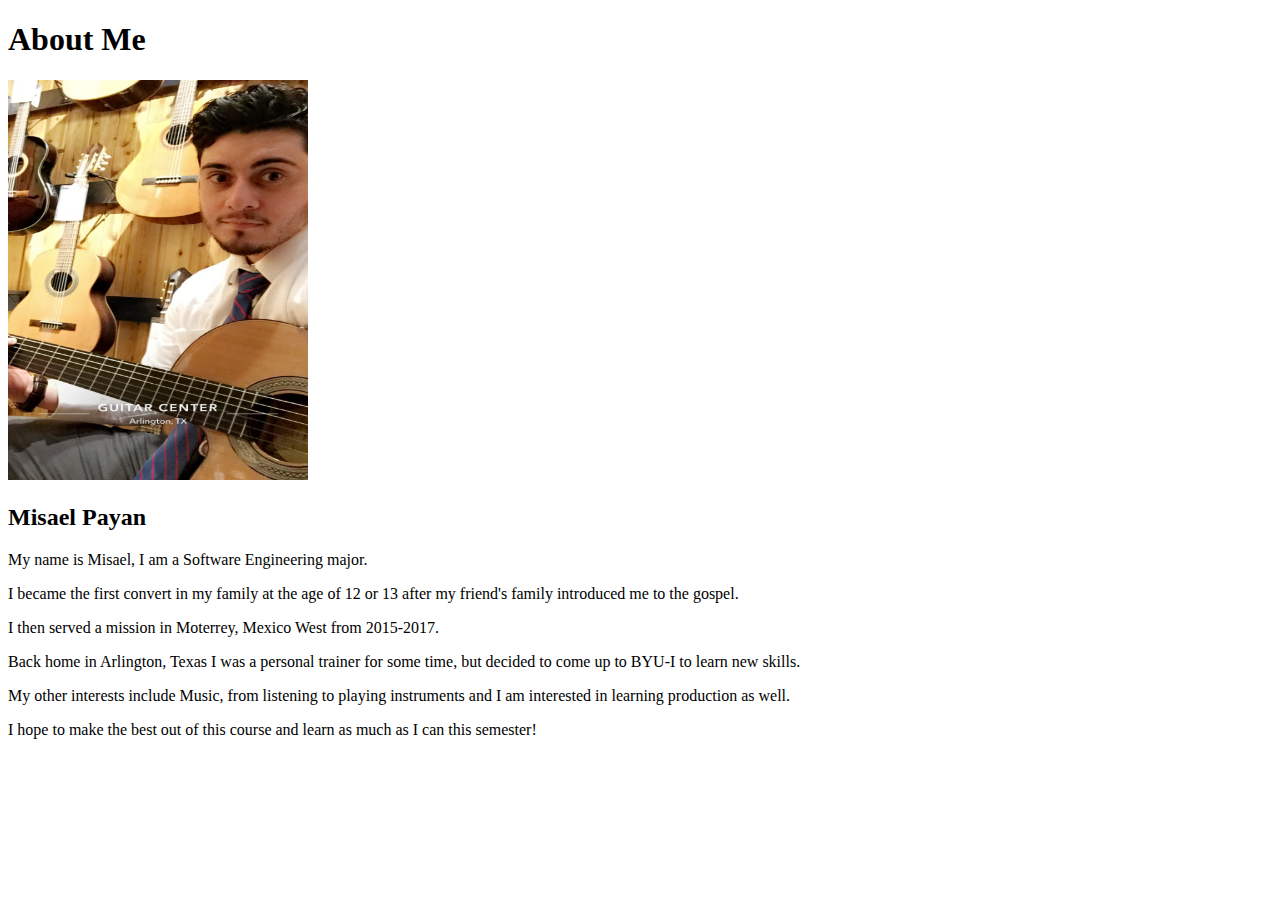
==== aboutme/index.html @ 0200ccf2 "Finished editing widths & adding colors" ====
<!DOCTYPE html>
<html lang="en">
<head>
    <meta charset="UTF-8">        
    <meta http-equiv="X-UA-Compatible" content="IE=edge">
    <meta name="viewport" content="width=device-width, initial-scale=1.0">
    <title>All About Me</title>
</head>
<body>
      <h1>About Me</h1>
      <img alt="Image of me?" src="images/IMG_4946.JPG"
      width="300" 
      height="400">
      <h2>Misael Payan</h2>
      <p>My name is Misael, I am a Software Engineering major.</p>
      <p>I became the first convert in my family at the age of 12 or 13 after my friend's family introduced me to the gospel.</p>
      <p>I then served a mission in Moterrey, Mexico West from 2015-2017.</p>
      <p>Back home in Arlington, Texas I was a personal trainer for some time, but decided to come up to BYU-I to learn new skills.</p>
      <p>My other interests include Music, from listening to playing instruments and I am interested in learning production as well.</p>
      <p>I hope to make the best out of this course and learn as much as I can this semester!</p>
</body>
</html>
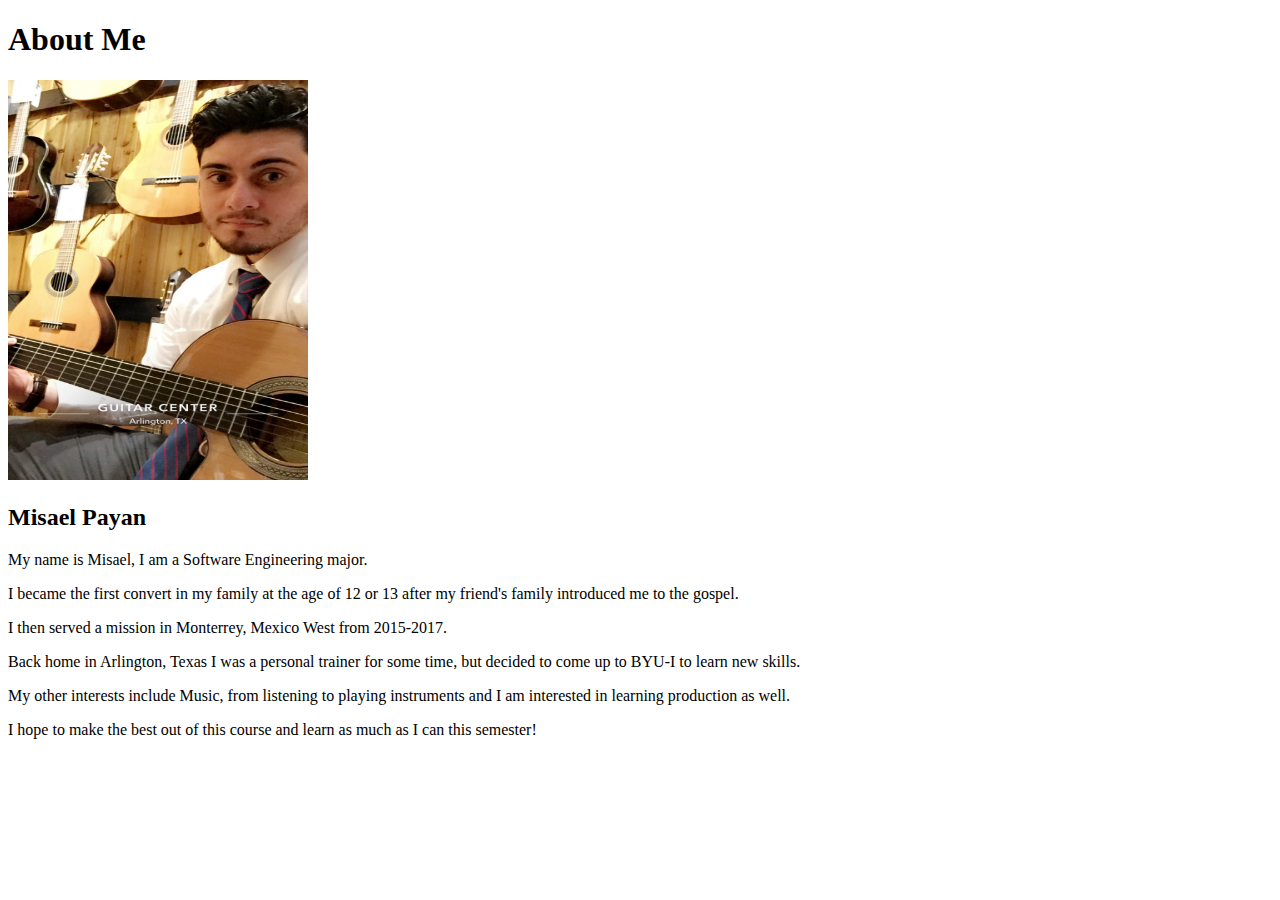
==== commit 67d81c75: "site plan added" ====
--- a/aboutme/index.html
+++ b/aboutme/index.html
@@ -14,7 +14,7 @@
       <h2>Misael Payan</h2>
       <p>My name is Misael, I am a Software Engineering major.</p>
       <p>I became the first convert in my family at the age of 12 or 13 after my friend's family introduced me to the gospel.</p>
-      <p>I then served a mission in Moterrey, Mexico West from 2015-2017.</p>
+      <p>I then served a mission in Monterrey, Mexico West from 2015-2017.</p>
       <p>Back home in Arlington, Texas I was a personal trainer for some time, but decided to come up to BYU-I to learn new skills.</p>
       <p>My other interests include Music, from listening to playing instruments and I am interested in learning production as well.</p>
       <p>I hope to make the best out of this course and learn as much as I can this semester!</p>
